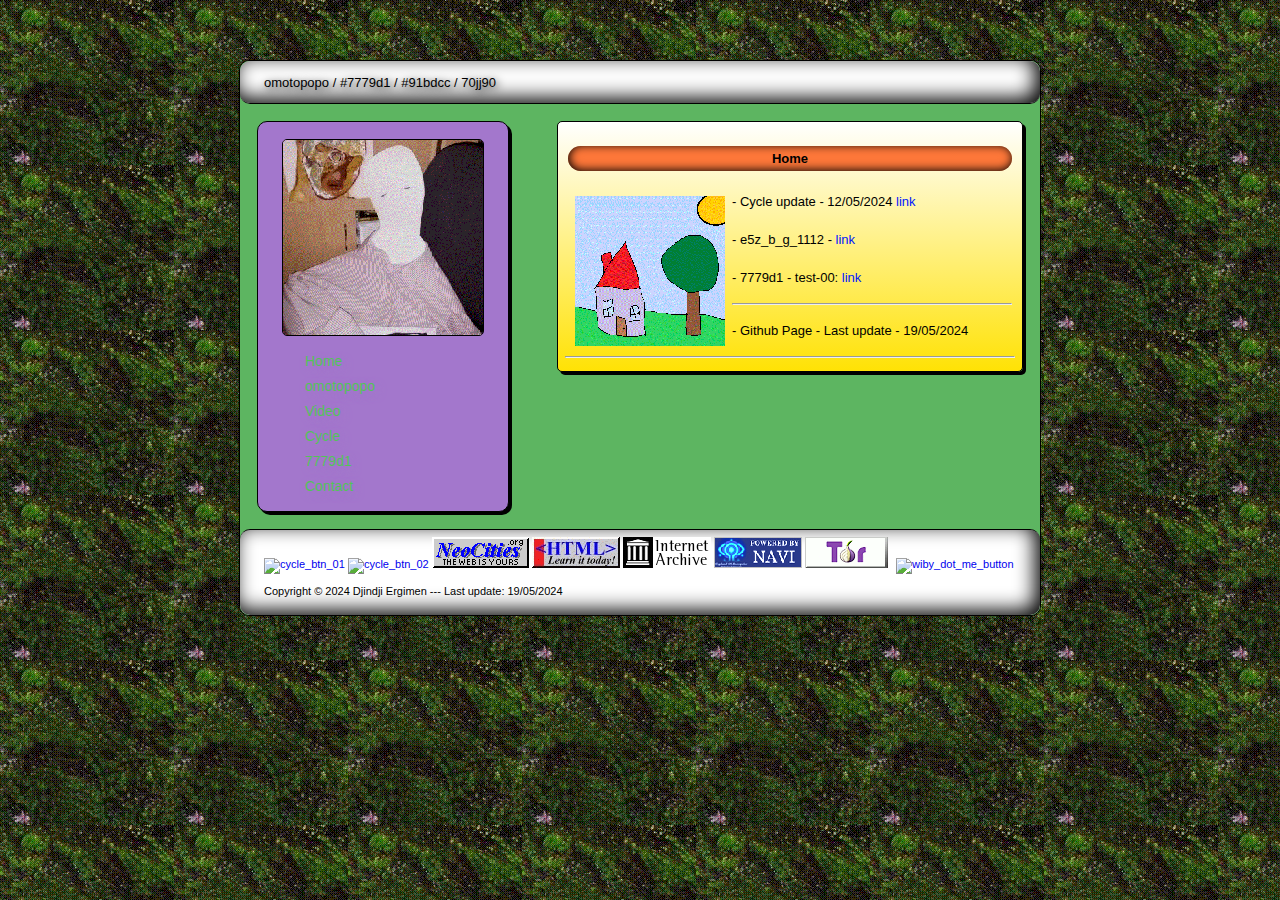
==== index.html @ 1385fc1b "240519_00" ====
<!DOCTYPE html>
<html lang="en">
<head>
    <!-- ∠( ᐛ 」∠)_ -->
    <!-- Djindji Ergimen 2024 -->    
    <meta charset="UTF-8">
    <meta http-equiv="X-UA-Compatible" content="IE=edge">
    <meta name="viewport" content="width=device-width, initial-scale=1.0">
    <link rel="stylesheet" href="./css/style.css">
    <link rel="icon" href="./img/aranyos_cucc_s0_img_03.png">
    <title>Index</title>
</head>
<body>
    
    <!--Container-->
    <div id="container">
        
        <!--Header-->
        <div id="header">

            <p id="blink_header">omotopopo / #7779d1 / #91bdcc / 70jj90</p>

        </div>
                
        <!-- Navigation -->
        <div id="navigation">

            <img src="./img/omotopopo_ppic00_2023.gif" alt="djindji_ppic_00_2024">

            <ul>
                <li><a href="">Home</a></li>
                <li><a href="./omotopopo.html">omotopopo</a></li>
                <li><a href="https://vimeo.com/user201095976" target="_blank">Video</a></li>
                <li><a href="https://cyclecyclecycle.neocities.org/" target="_blank">Cycle</a></li>
                <li><a href="https://7779d1.itch.io/" target="_blank">7779d1</a></li>
                <li><a href="./contact.html">Contact</a></li>
            </ul>

        </div>

        <!--Content.-->
        <div id="main">

            <div class="box">

                <h4 class="box_header">Home</h4> <!-- fejléc -->     
                
                <img src="./img/djindji_webhome_202_img_00.gif" alt="asd">
                <p> - Cycle update - 12/05/2024 <a href="https://cyclecyclecycle.neocities.org/" target="_blank">link</a></p>
                <p> - e5z_b_g_1112 - <a href="https://cyclecyclecycle.neocities.org/project_cycle/e5z_b_g_1112" target="_blank">link</a></p>
                <p> - 7779d1 - test-00: <a href="https://7779d1.itch.io/120202-07-00">link</a> </p>                               
                <hr>
                <p> - Github Page - Last update  - 19/05/2024</p>

            </div>

            <hr>

            <!--
                <div class="box">

                <img src="./img/djindji_webhome_202_img_00.gif" alt="asd">

                <p>Kaki ipsum dolor sit amet, consectetur adipiscing elit. Vestibulum dolor ex, suscipit sit kaki
                    luctus
                    id, consectetur ac sapien. Cras vel quam nec risus ultricies condimentum id in ligula. Suspendisse
                    in
                    posuere tellus. Nulla condimentum sed ante varius porttitor. Sed tincidunt laoreet neque. Nam ac
                    aliquet
                    odio. Curabitur rutrum, ipsum non dapibus kaki, justo odio ornare leo, at feugiat ex orci id
                    libero.
                </p>

            </div>
            -->            

        </div>
        
        <!--Footer-->
        <div id="footer">

            <a href="https://cyclecyclecycle.neocities.org/" target="_blank"><img
                    src="https://cyclecyclecycle.neocities.org/buttons/cycle_button_2022.gif" alt="cycle_btn_01"></a>
            <a href="https://cyclecyclecycle.neocities.org/" target="_blank"><img
                    src="https://cyclecyclecycle.neocities.org/buttons/cycle_btn_02.gif" alt="cycle_btn_02"></a>
            <a href="https://neocities.org/" target="_blank"><img src="./btn/neocities_button.gif" alt="neocities_btn_00"></a>
            <a href="https://www.w3schools.com/" target="_blank"><img src="./btn/learn_html.gif" alt="learn_html_btn_00"></a>            
            <a href="https://web.archive.org/" target="_blank"><img src="./btn/internetarchive.gif" alt="internetarchive_btn_00"></a>
            <img src="./btn/powernavi-btn.gif" alt="navi_power_btn_00" width="88px" height="31px">
            <a href="https://www.torproject.org/" target="_blank"><img src="./btn/tor.gif" alt="tor_project_btn_00"></a>
            <a href="https://wiby.me/" target="_blank"><img src="https://wiby.me/about/wiby.gif" alt="wiby_dot_me_button"></a>

            <p id="footer_info_creds"></p>

        </div>  

    </div> 

    <!--Update script-->
    <script src="./js/update_creds_00.js"></script>

</body>
</html>
---- css/style.css ----
/* 2024 xd */

html {
    image-rendering: pixelated;
}

body {
    background-image: url("../img/djindji_24_bg_img_000.gif"); 
    /*     
    background-attachment: fixed;
    background-size: auto 100%;
    background-position: center;
    */    
    font-family: Arial, Helvetica, sans-serif;
    cursor: url("../img/djindji_cursor_2024_img_00.gif"), auto;
}

a {
    text-decoration: none;
    cursor: url("../img/djindji_cursor_2024_img_01.gif"), pointer;
}

#container {
    width: 800px;
    margin-top: 60px;
    margin-left: auto;
    margin-right: auto;
    border-style: solid;
    border-width: 1px;
    border-radius: 10px;
    background-color: #5db561;
    animation: bg_change 3s linear infinite;
}

@keyframes bg_change {
    0% {
        background-color: #ff8d4b;
    }

    50% {
        background-color: #6bbef9;
    }

    100% {
        background-color: #5db561;
    }
}

#header {
    color: #000000;
    font-size: 13px;
    padding-top: 1px;
    padding-left: 24px;
    border-bottom: 1px solid black;
    border-radius: 10px;
    background-color: #ffffff;
    box-shadow: -5px -5px 20px rgb(0, 0, 0) inset;
    text-shadow: 2px 2px 8px;
}

/*
#blink_header {
    animation: blink-text 3s linear infinite;
    color: rgb(0, 0, 0);
}

@keyframes blink-text {
    0% {
        opacity: 0;
    }

    50% {
        opacity: 1;
    }

    100% {
        opacity: 0;
    }
}
*/

#navigation {
    width: 250px;
    float: left;
    margin: 17px;
    border-style: solid;
    border-width: 1px;
    border-radius: 10px;
    background-color: #a377cc;
    box-shadow: 3px 3px black;
}

#navigation img {
    width: 200px;
    display: block;
    margin-top: 17px;
    margin-left: auto;
    margin-right: auto;
    border: 1px solid black;
    border-radius: 5px;
}

#navigation ul {
    list-style-type: none;
}

#navigation li {
    margin: 7px;
}

#navigation a {
    font-size: 14px;
    color: #53c359;
    text-decoration: none;
    text-shadow: 3px 3px 8px #a377cc;
    transition: 0.5s;
}

#navigation a:hover {
    font-size: 16px;
    color: #000000;
    text-shadow: 3px 3px 8px #000000;
    transition: 0.5s;
}

#main {
    width: 450px;
    float: right;
    margin: 17px;
    padding: 7px;
    font-size: 13px;
    border-style: solid;
    border-width: 1px;
    border-radius: 5px;
    border-color: black;
    background-image: linear-gradient(#ffffff, #ffe205);
    box-shadow: 3px 3px black;
}

.box {
    margin: 3px;
}

.box img {
    width: 150px;
    display: block;
    float: left;
    margin: 7px;
}

.box p {
    padding: 5px;
    text-align: justify;

}

.box_header {
    background-color: #fd7739;
    padding: 5px;
    border-radius: 20px;
    text-align: center;
    box-shadow: 1px -1px 10px black inset;
}

.box a {
    text-decoration: none;
    color: #0015ff;
    transition: 0.5s;
}

.box a:hover {
    color: #ff7300;
}

#footer {
    clear: both;
    font-size: 11px;
    padding: 7px;
    padding-left: 24px;
    border-top: 1px solid black;
    border-radius: 10px;
    box-shadow: -5px -5px 20px black inset;
    background-color: white;
}
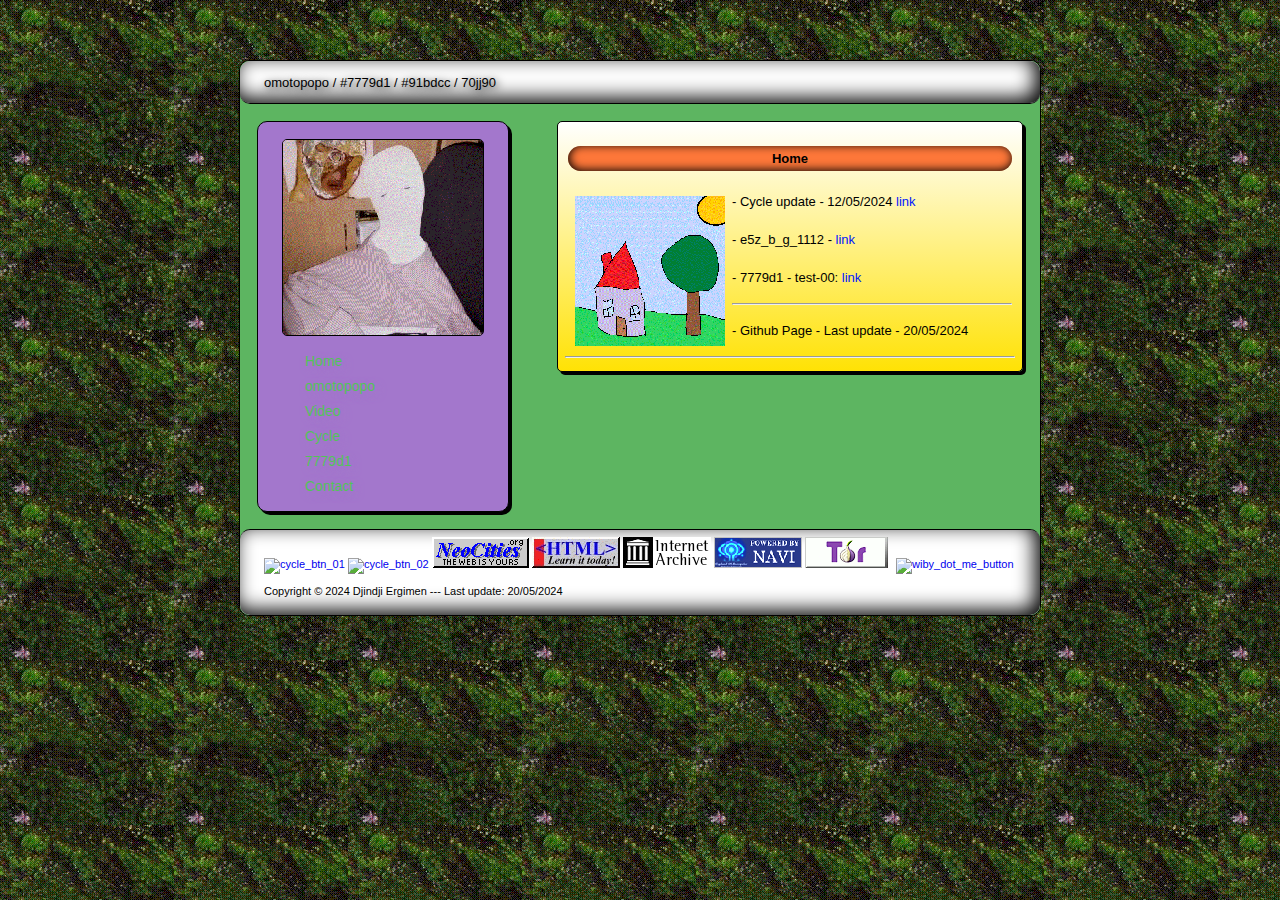
==== commit 50adb778: "u22_05_24_owp" ====
--- a/index.html
+++ b/index.html
@@ -50,7 +50,7 @@
                 <p> - e5z_b_g_1112 - <a href="https://cyclecyclecycle.neocities.org/project_cycle/e5z_b_g_1112" target="_blank">link</a></p>
                 <p> - 7779d1 - test-00: <a href="https://7779d1.itch.io/120202-07-00">link</a> </p>                               
                 <hr>
-                <p> - Github Page - Last update  - 19/05/2024</p>
+                <p> - Github Page - Last update  - 20/05/2024</p>
 
             </div>
 
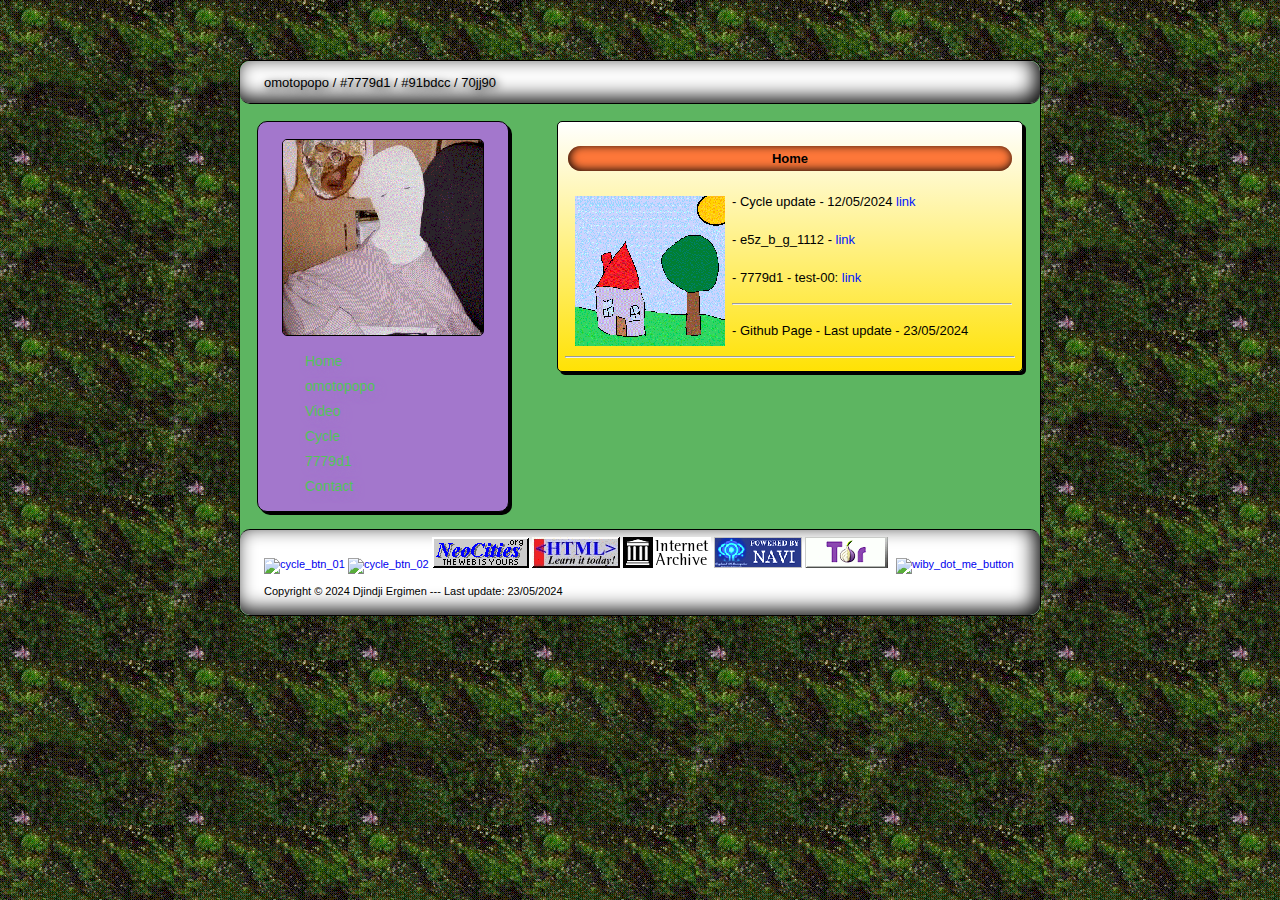
==== commit 371b23db: "u23_05_24_owp" ====
--- a/index.html
+++ b/index.html
@@ -50,7 +50,7 @@
                 <p> - e5z_b_g_1112 - <a href="https://cyclecyclecycle.neocities.org/project_cycle/e5z_b_g_1112" target="_blank">link</a></p>
                 <p> - 7779d1 - test-00: <a href="https://7779d1.itch.io/120202-07-00">link</a> </p>                               
                 <hr>
-                <p> - Github Page - Last update  - 20/05/2024</p>
+                <p> - Github Page - Last update  - 23/05/2024</p>
 
             </div>
 
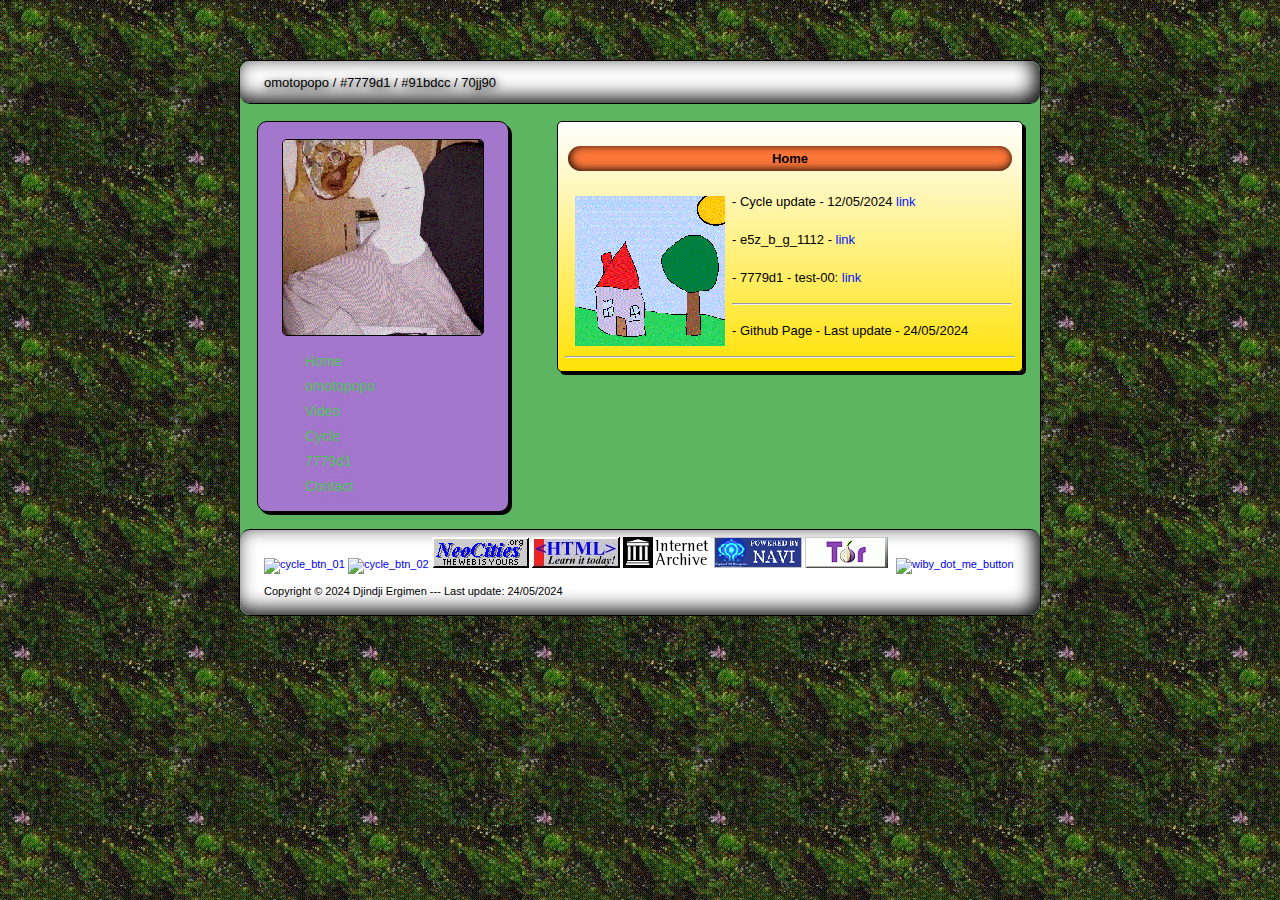
==== commit 88e60ebc: "u23_05_24_owp" ====
--- a/index.html
+++ b/index.html
@@ -50,7 +50,7 @@
                 <p> - e5z_b_g_1112 - <a href="https://cyclecyclecycle.neocities.org/project_cycle/e5z_b_g_1112" target="_blank">link</a></p>
                 <p> - 7779d1 - test-00: <a href="https://7779d1.itch.io/120202-07-00">link</a> </p>                               
                 <hr>
-                <p> - Github Page - Last update  - 23/05/2024</p>
+                <p> - Github Page - Last update  - 24/05/2024</p>
 
             </div>
 
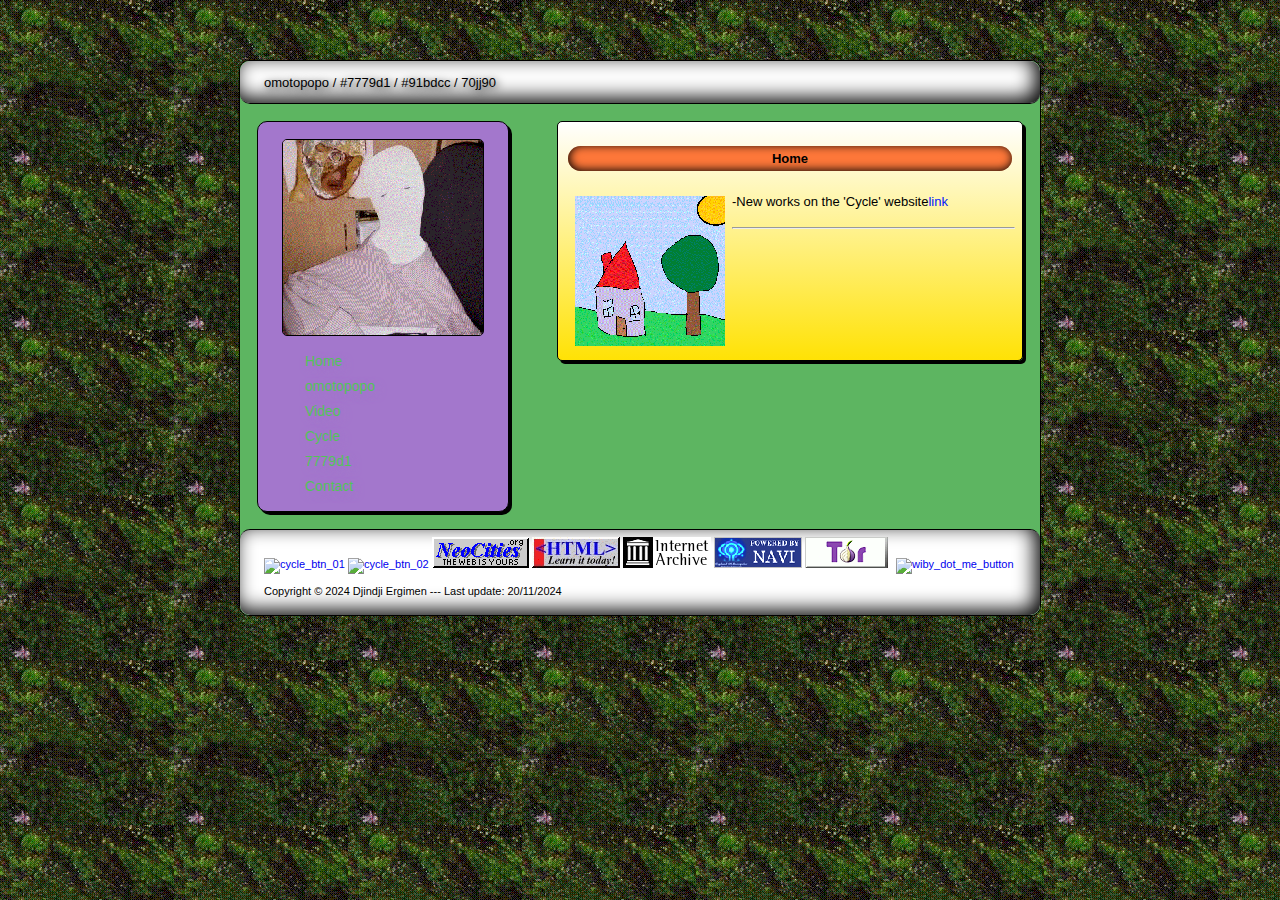
==== commit bfc53e2a: "241120u" ====
--- a/index.html
+++ b/index.html
@@ -46,11 +46,7 @@
                 <h4 class="box_header">Home</h4> <!-- fejléc -->     
                 
                 <img src="./img/djindji_webhome_202_img_00.gif" alt="asd">
-                <p> - Cycle update - 12/05/2024 <a href="https://cyclecyclecycle.neocities.org/" target="_blank">link</a></p>
-                <p> - e5z_b_g_1112 - <a href="https://cyclecyclecycle.neocities.org/project_cycle/e5z_b_g_1112" target="_blank">link</a></p>
-                <p> - 7779d1 - test-00: <a href="https://7779d1.itch.io/120202-07-00">link</a> </p>                               
-                <hr>
-                <p> - Github Page - Last update  - 24/05/2024</p>
+                <p>-New works on the 'Cycle' website<a href="https://cyclecyclecycle.neocities.org/project_cycle/test_1110_00" target="_blank">link</a></p>
 
             </div>
 
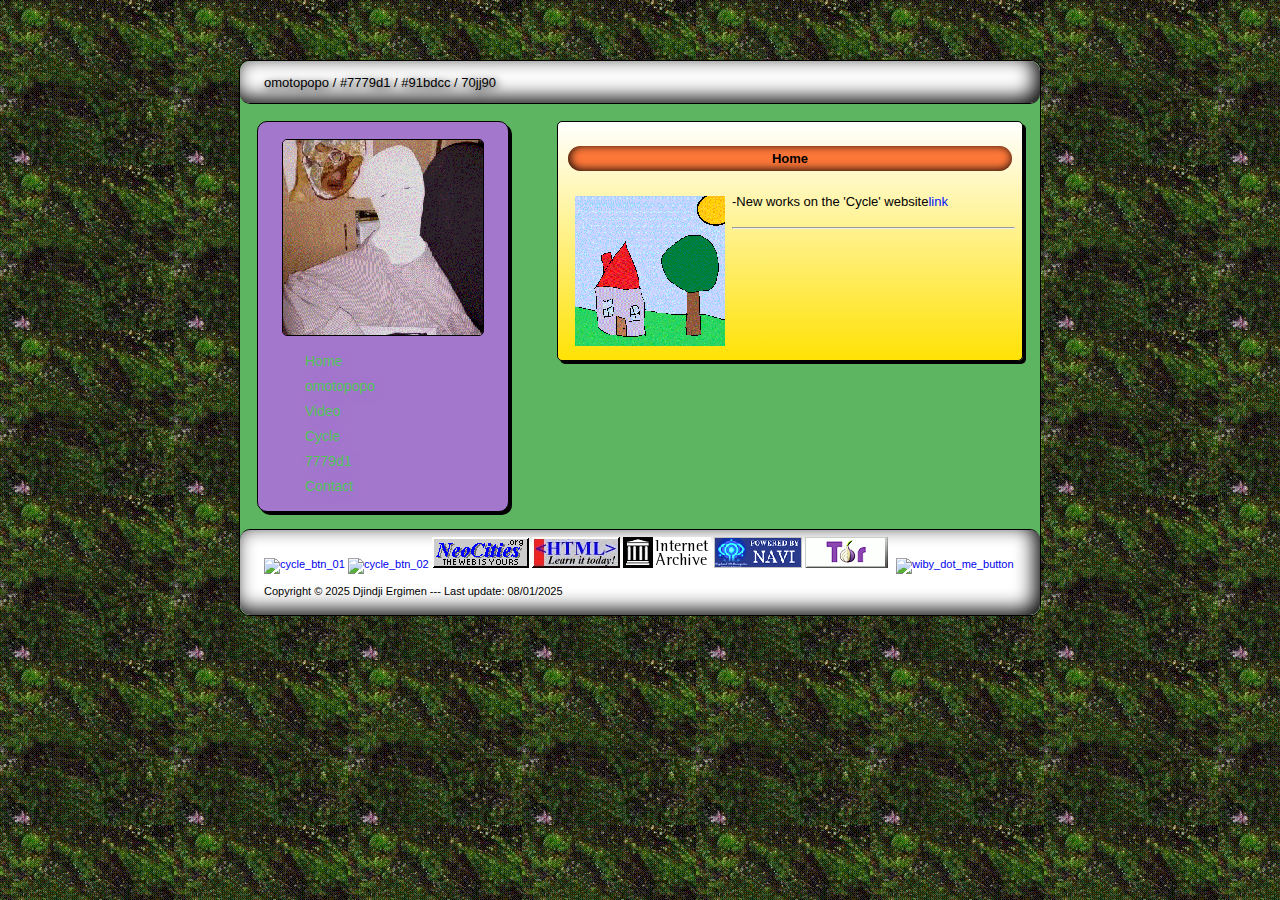
==== commit 25ca9db8: "buek" ====
--- a/index.html
+++ b/index.html
@@ -7,7 +7,7 @@
     <meta http-equiv="X-UA-Compatible" content="IE=edge">
     <meta name="viewport" content="width=device-width, initial-scale=1.0">
     <link rel="stylesheet" href="./css/style.css">
-    <link rel="icon" href="./img/aranyos_cucc_s0_img_03.png">
+    <link rel="icon" href="./img/250701_husos_cloth_sim_test_img_08.png">
     <title>Index</title>
 </head>
 <body>
@@ -45,7 +45,7 @@
 
                 <h4 class="box_header">Home</h4> <!-- fejléc -->     
                 
-                <img src="./img/djindji_webhome_202_img_00.gif" alt="asd">
+                <img src="./img/djindji_webhome_202_img_00.gif" alt="asd"> <!-- házikó -->
                 <p>-New works on the 'Cycle' website<a href="https://cyclecyclecycle.neocities.org/project_cycle/test_1110_00" target="_blank">link</a></p>
 
             </div>
